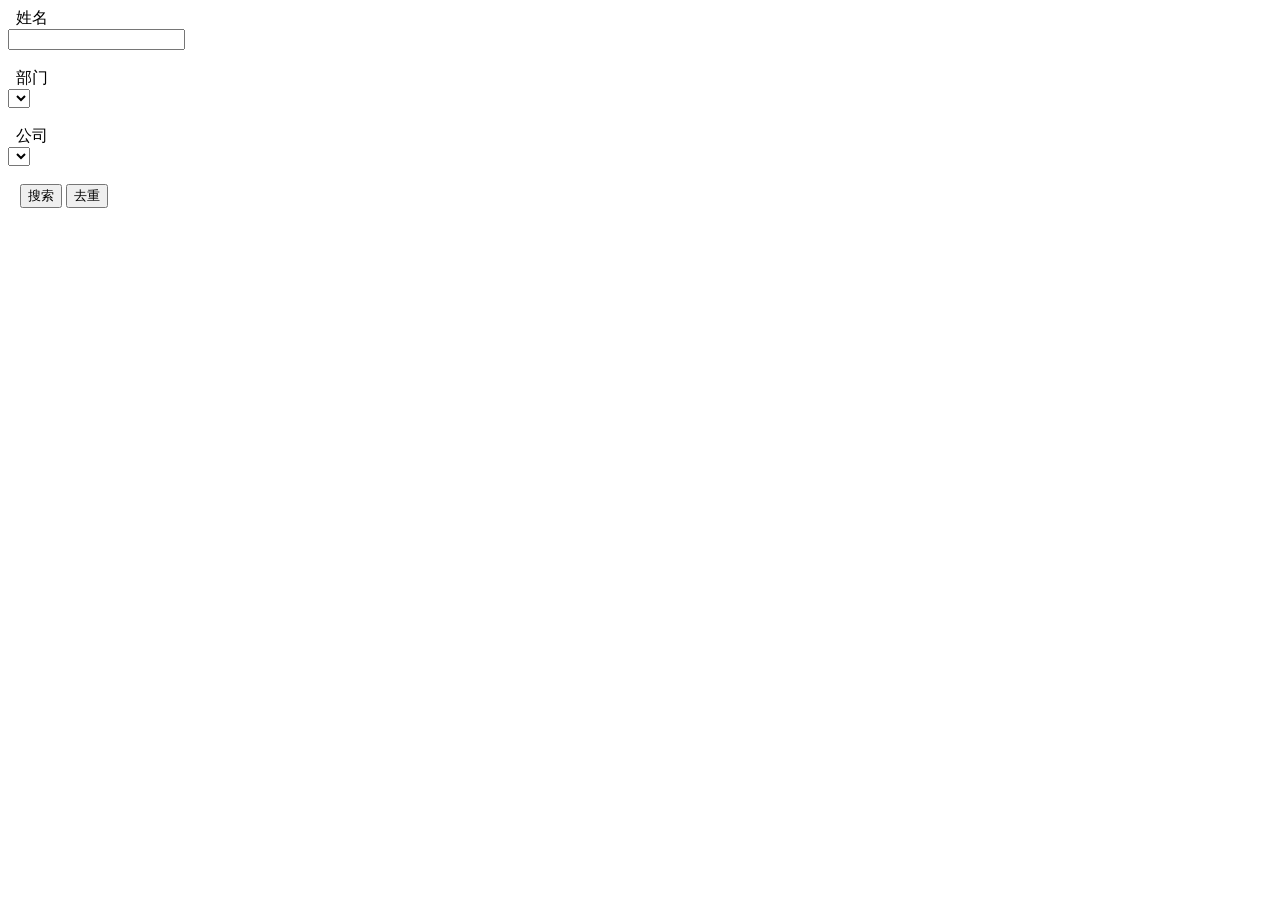
==== src/main/resources/templates/summary.html @ 92c5a9fc "结构调整" ====
<!DOCTYPE html>
<html lang="en" xmlns:th="http://www.thymeleaf.org">
<head>
    <meta charset="utf-8">
    <title>日志</title>
    <meta name="renderer" content="webkit">
    <meta http-equiv="X-UA-Compatible" content="IE=edge,chrome=1">
    <meta name="viewport" content="width=device-width, initial-scale=1, maximum-scale=1">
    <link rel="stylesheet" th:href="@{/layui/css/layui.css}"   media="all">
    <!-- 注意：如果你直接复制所有代码到本地，上述css路径需要改成你本地的 -->
</head>
<body>
<div class="demoTable">&nbsp;&nbsp;姓名&nbsp;&nbsp;
    <div class="layui-inline">
        <input class="layui-input" name="id" id="personName" autocomplete="off">
    </div>
    <br/>
    &nbsp;&nbsp;部门&nbsp;&nbsp;
    <div class="layui-inline">
        <select name="departmentName" lay-filter="departmentFilter" class="layui-input select">
            <option value=""  selected=""></option>
            <option th:each="dept:${department}"  th:value="${dept}" th:text="${dept}"></option>
        </select>
    </div>    <br/>
    &nbsp;&nbsp;公司&nbsp;&nbsp;
    <div class="layui-inline">
        <select name="companyName" lay-filter="companyFilter" class="layui-input select">
            <option value="" selected="" ></option>
            <option th:each="com:${company}"  th:value="${com}" th:text="${com}"></option>
        </select>
    </div><br/>&nbsp;&nbsp;
    <button class="layui-btn" th:onclick="'javascript:search();'">搜索</button>
    <button class="layui-btn" th:onclick="'javascript:clearRepeat();'">去重</button>
</div>
<table class="layui-hide" id="test" lay-filter="testFilter"></table>
<!-- 注意：如果你直接复制所有代码到本地，上述js路径需要改成你本地的 -->
<script th:src="@{/layui/layui.js}"></script>
<script th:src="@{/js/jquery-1.11.3.min.js}"></script>
<script  th:inline="none">
    function clearRepeat() {
        $.ajax({
                type:"post",
                url:"/summary/clearRepeatSummary",
                async:false,
                success:function (d) {
                    console.log(d);
                    layer.msg(d, { icon: 7, time: 1000, shade: [0.8, '#000', true] });
                },
                error:function (d) {
                    alert(d);
                }
            })
    }
    function doSearch(params){
        layui.table.reload('test', {
            page: {
                curr: 1 //重新从第 1 页开始
            }
            ,where: params
        }, 'data');
    }
    function getParams(){
        var value=document.getElementById("personName").value;
        var departmentName=$("select[name=departmentName]").val();
        var companyName=$("select[name=companyName]").val();
        return {
            personName:value,
            departmentName:departmentName,
            companyName:companyName
        };
    }
    function search(){
        console.log(getParams());
        doSearch(getParams());
    }
    layui.use(['table','form'], function(){
        var table = layui.table;
        var form = layui.form;
        table.render({
            elem: '#test'
            ,url:'/summary/list'
            ,contentType:'application/json'
            ,method:'POST'
            ,limit:8//每页显示的记录数量
            ,limits:[5,8,10,15,20]//可选择每页显示的数量
            ,cols: [[
                {field:'personName', width:80, title: '姓名'}
                ,{field:'attendanceDate', width:115, title: '时间'}
                ,{field:'summaryToday',width:300, title: '今日总结'}
                ,{field:'summaryAddStatus',width:90,title:'状态'}
            ]],
            done: function (res, curr, count) {
                //如果是异步请求数据方式，res即为你接口返回的信息。
                //如果是直接赋值的方式，res即为：{data: [], count: 99} data为当前页数据、count为数据总长度
                $("[data-field='summaryAddStatus']").children().each(function () {
                    if ($(this).text() == '0') {
                        $(this).text('已提交');
                    } else if ($(this).text() == '-1') {
                        $(this).text('未提交');
                    }else if ($(this).text() == '-2') {
                        $(this).text('无需提交');
                    }else  {
                        $(this).text('状态');
                    }
                });
            }
            ,page: true
        });
        //监听行单击事件（双击事件为：rowDouble）
        table.on('row(testFilter)', function(obj){
            var data = obj.data;
            layer.msg(data.summaryToday, { icon: 7, time: 1000, shade: [0.6, '#000', true] });
            //标注选中样式
            obj.tr.addClass('layui-table-click').siblings().removeClass('layui-table-click');
        });
        //没效果？
        // form.on('select(departmentFilter)', function (data) {
        //     alert(data);
        //     var departmentName=$("select[name=departmentName]").val();
        //     alert(departmentName);
        //     doSearch(getParams);
        // });
        // form.on('select(companyFilter)', function (data) {
        //     var companyName=$("select[name=companyName]").val();
        //     alert(companyName);
        //     doSearch(getParams);
        // });
    });

</script>
</body>

</html>
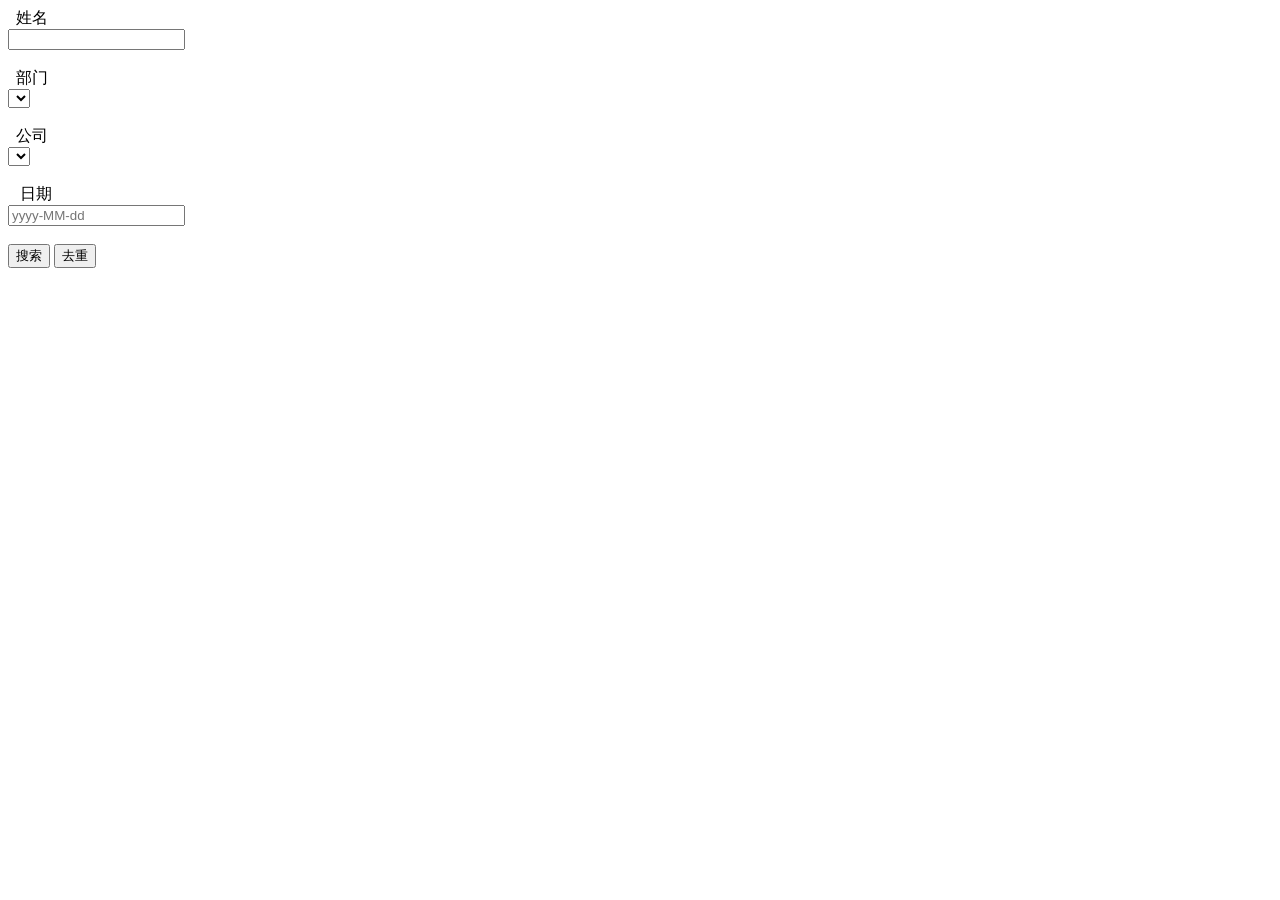
==== commit 64fd1c2f: "日期校正。日期搜索" ====
--- a/src/main/resources/templates/summary.html
+++ b/src/main/resources/templates/summary.html
@@ -29,6 +29,11 @@
             <option th:each="com:${company}"  th:value="${com}" th:text="${com}"></option>
         </select>
     </div><br/>&nbsp;&nbsp;
+    日期
+    <div class="layui-input-inline">
+        <input type="text" class="layui-input" id="dateContainer" placeholder="yyyy-MM-dd">
+    </div>
+    <br/>
     <button class="layui-btn" th:onclick="'javascript:search();'">搜索</button>
     <button class="layui-btn" th:onclick="'javascript:clearRepeat();'">去重</button>
 </div>
@@ -73,7 +78,7 @@
         console.log(getParams());
         doSearch(getParams());
     }
-    layui.use(['table','form'], function(){
+    layui.use(['table','form','laydate'], function(){
         var table = layui.table;
         var form = layui.form;
         table.render({
@@ -86,7 +91,8 @@
             ,cols: [[
                 {field:'personName', width:80, title: '姓名'}
                 ,{field:'attendanceDate', width:115, title: '时间'}
-                ,{field:'summaryToday',width:300, title: '今日总结'}
+                ,{field:'summaryToday', title: '今日总结'}
+                ,{field:'week', width:80,title: '星期'}
                 ,{field:'summaryAddStatus',width:90,title:'状态'}
             ]],
             done: function (res, curr, count) {
@@ -113,6 +119,17 @@
             //标注选中样式
             obj.tr.addClass('layui-table-click').siblings().removeClass('layui-table-click');
         });
+        var laydate = layui.laydate;
+        //日期时间选择器
+        laydate.render({
+            elem: '#dateContainer'
+            ,calendar: true
+            ,done: function(value, date, endDate){
+                var p=getParams();
+                p.attendanceDate=value;
+                doSearch(p);
+            }
+        });
         //没效果？
         // form.on('select(departmentFilter)', function (data) {
         //     alert(data);
